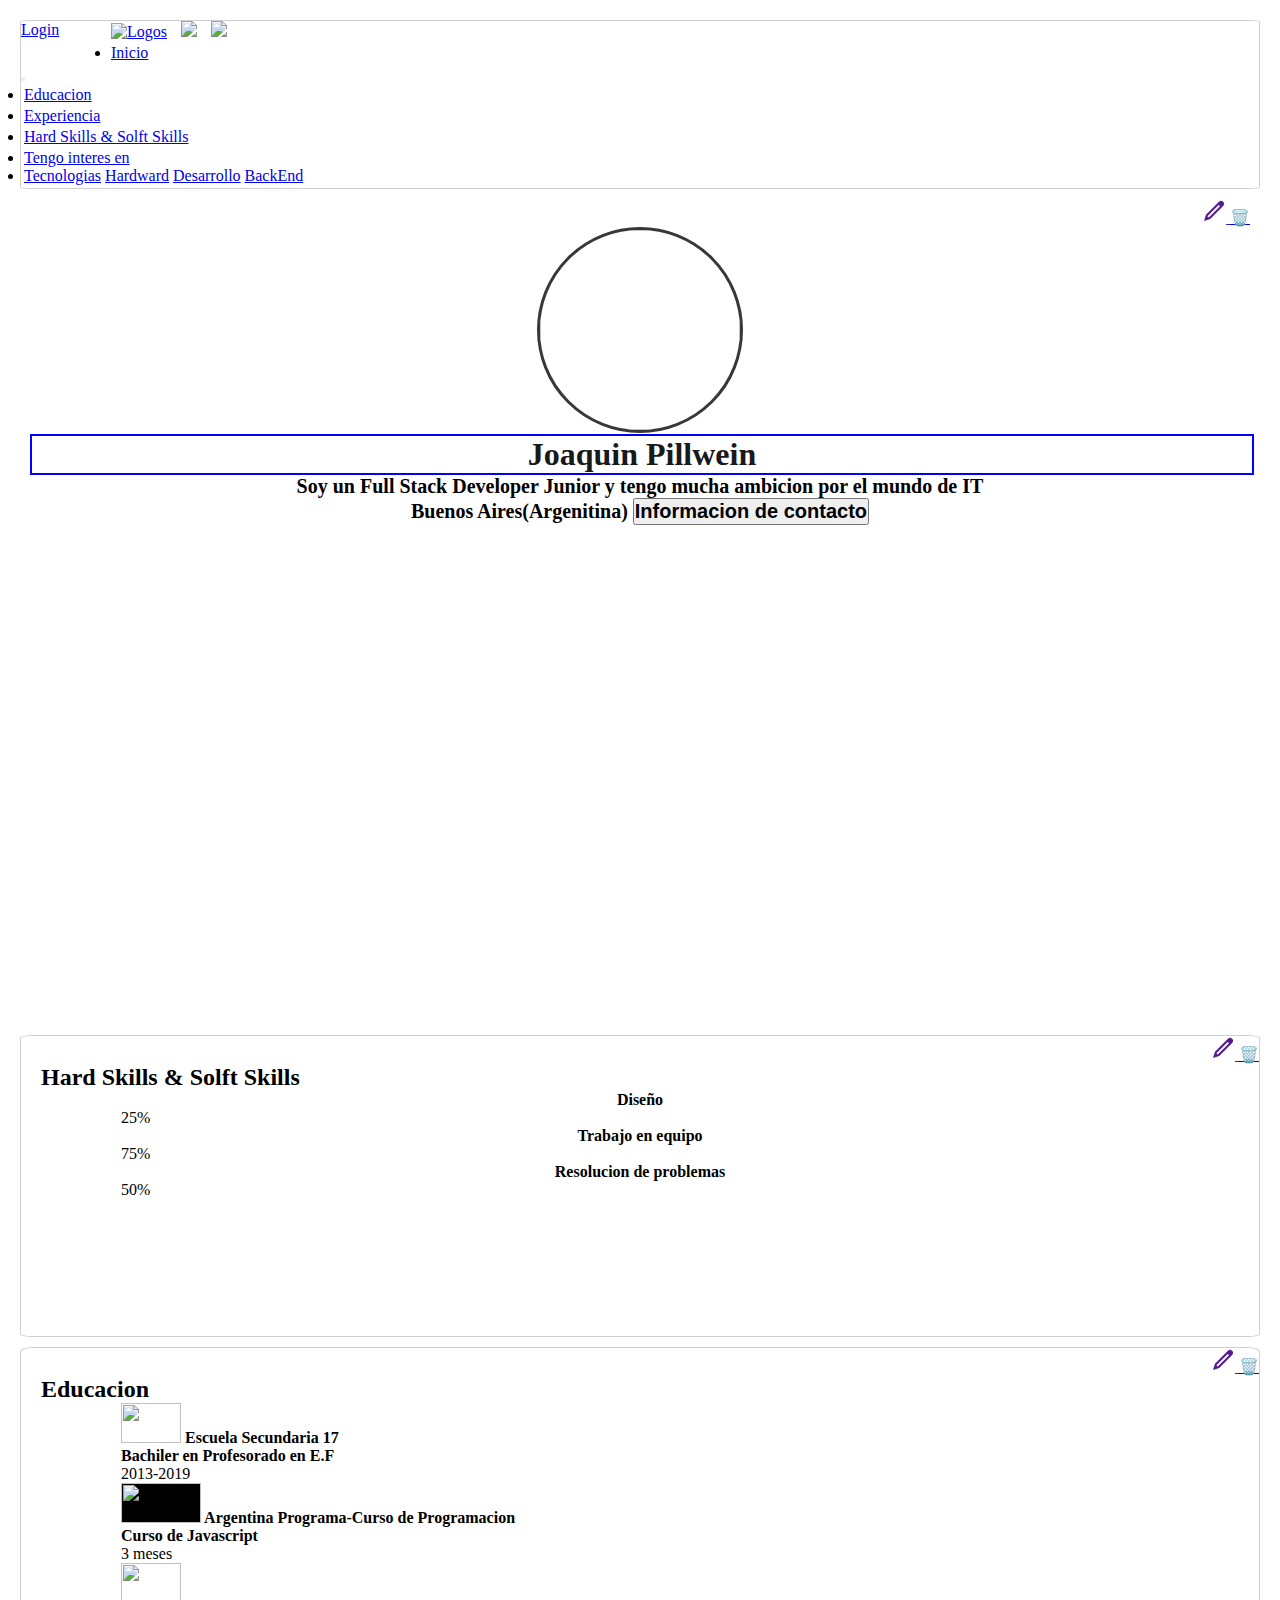
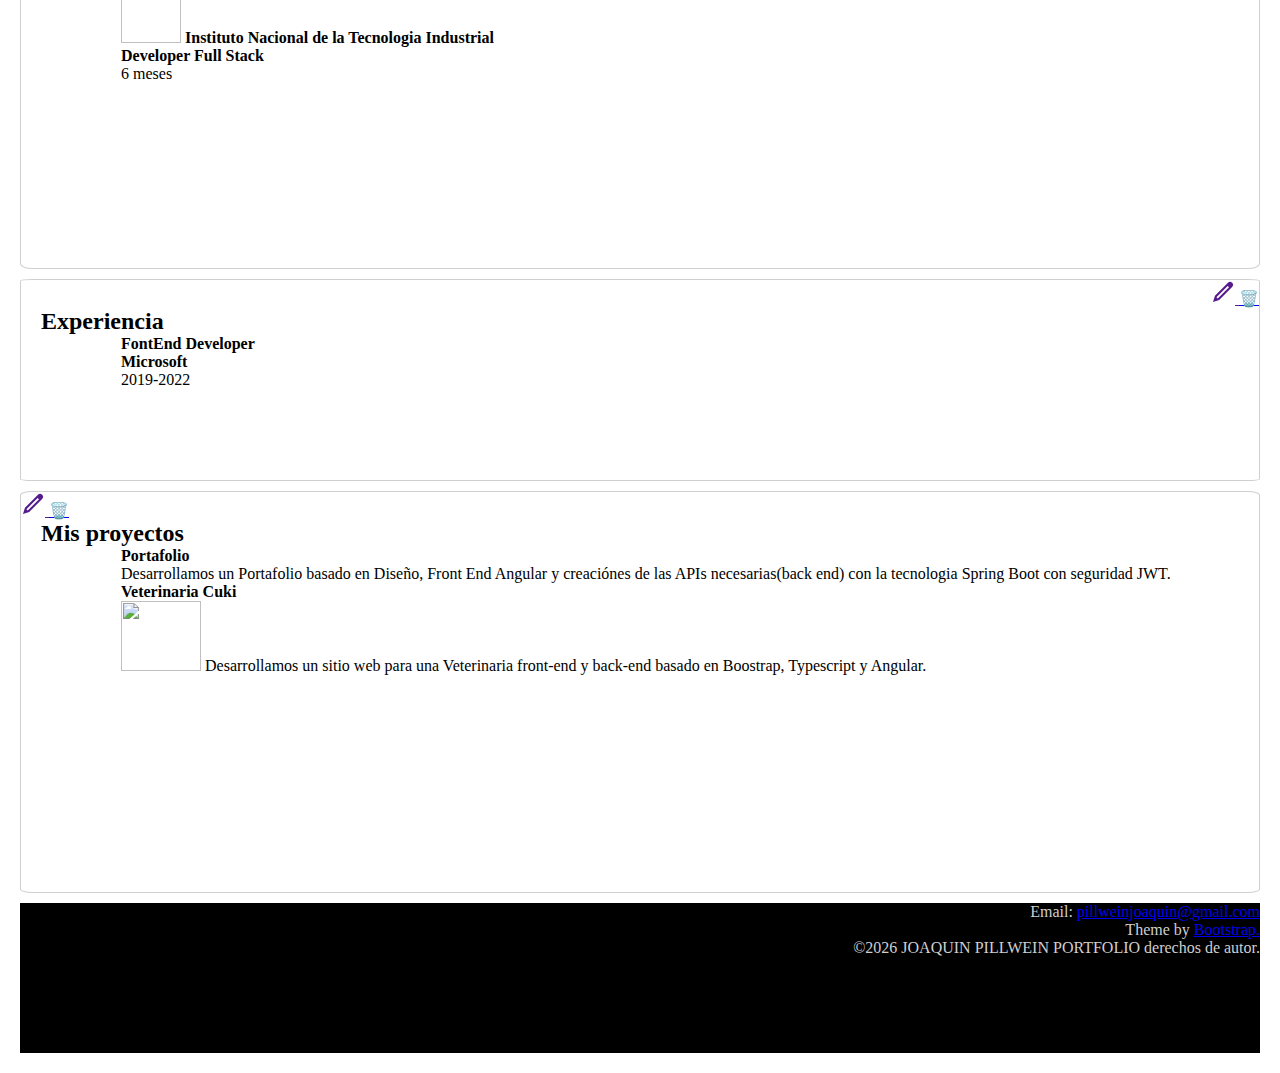
==== Portafolio-FronEnd-bootstrap/index.html @ 8b79e348 "Mejoras del portafolio" ====
<!DOCTYPE html>
<html lang="en">
<head>
     <meta charset="UTF-8">
         <meta http-equiv="X-UA-Compatible" content="IE=edge">
          <meta name="viewport" content="width=device-width, initial-scale=1.0">
          
           <link rel="stylesheet" href="bootstrap.min.css">
         <title>Portafolio Joaquin Pillwein</title>
      <link rel="stylesheet" href="Estilos.CSS">
    </head>
<body > 

    <!-- MENU -->

      <nav class="navbar navbar-expand-lg navbar-light bg-light bg-opacity-50 ">
          <!-- BOTON LOGIN -->
    <div class="container-fluid" class="Logo" >
      <div class="login">
        <a class="login btn btn-secondary"   href="Login.html" > Login</a>  
          </div>  
  
      <!--LogoS-->
      <a href="https://www.instagram.com/pillweiin/" target="_blank"><img src="images/logo instagram.jpg" alt="Logos"  class="Logo" ></a>
      <a href="https://twitter.com/pillwein09" target="_blank"> <img src="images/twitter logo.png"  class="Logo" ></a>
      <a href="https://github.com/PillweinJoaquin" target="_blank"> <img src="images/logo de github.png" class="Logo" ></a>
      
      <div class=" nav-item navbar-nav me-auto mb-2 mb-lg-0 ">
        <li class="nav-item btn btn-outline-primary">
        <a class="nav-link active" aria-current="page"   href="index.html">Inicio</a>
      </li>  
      </div>
        <button class="navbar-toggler" type="button" data-bs-toggle="collapse" data-bs-target="#navbarSupportedContent" aria-controls="navbarSupportedContent" aria-expanded="false" aria-label="Toggle navigation">
          <span class="navbar-toggler-icon"></span>
        </button>
      <div class="collapse navbar-collapse  navbar-nav me-auto mb-2 mb-lg-0"    id="navbarSupportedContent">
          <li class="nav-item btn btn-outline-primary">
            <a class="nav-link active" aria-current="page"   href="#educacion">Educacion</a>
          </li>
      <li class="nav-item btn btn-outline-primary">
          <a class="nav-link active  " aria-current="page" href="#experiencia">Experiencia</a>
             </li>  
                  <li class="nav-item btn btn-outline-primary" class="button">
                <a class="nav-link " href="#progress">Hard Skills & Solft Skills</a>
               </li>
              <li class="nav-item dropdown btn btn-outline-primary" >
            <a class="nav-link dropdown-toggle " href="#" id="navbarDropdown" role="button" data-bs-toggle="dropdown" aria-expanded="false">Tengo interes en</a>
      <ul class="dropdown-menu" aria-labelledby="navbarDropdown">
        <li >
            <a class="dropdown-item" href="#">Tecnologias</a>
            <a class="dropdown-item" href="#" >Hardward</a>
            <a class="dropdown-item" href="#" >Desarrollo</a>
            <a class="dropdown-item" href="#" onclick="mostrar()" > BackEnd</a>
                </li>
            </ul>
          </li>
      </div>
    </div>
    <div >
  </nav>

        <!--INTERES(JS) -->
<!-- <nav id="interes" >
  <div >
    <ul>
      
       <li class="listas"> <a href=""><strong>Tecnologias</strong> </a>
        
      </li>
      <li  class="listas"> <a href=""><strong> Hardward</strong></a>

      </li>
      <li class="listas"> <a href=""> <strong>Desarrollo</strong> </a>
  
      </li>
      <li  class="listas">  <a href=""> <strong> backEnd</strong></a>
      
      </li>
    
    </ul>
    </div>
  </nav> -->

 
     <!--FOTO DE PERFIL-->

  <nav id="fotodeperfil"  onclick="cerrar()">
    <div class="edit">
      <a data-control-name="self_edit_contact_info" href=""  class="ember-view pv-contact-info-section__edit-action pv-profile-section__edit-action artdeco-button artdeco-button--tertiary artdeco-button--circle artdeco-button--muted">
        <li-icon type="pencil-icon" role="img" aria-label="Editar información de contacto"><svg    fill="currentColor" width="24" height="24" >
        <path d="M21.13 2.86a3 3 0 00-4.17 0l-13 13L2 22l6.19-2L21.13 7a3 3 0 000-4.16zM6.77 18.57l-1.35-1.34L16.64 6 18 7.35z"></path>
        </svg></li-icon>
        </a>
        <a href="#">🗑️</a>
    </div>
      <img class="position " src="images/WhatsApp Image 2022-05-22 at 9.20.49 PM.jpeg"  alt=""  class="img-fluid" height="200px" width="200px"> 
          <h1 class="tituloN">Joaquin Pillwein</h1>
        <H6> Soy un Full Stack Developer Junior y tengo mucha ambicion por el mundo de IT</H6>
        <h6>Buenos Aires(Argenitina) <button class ="btn btn-outline-primary"  onclick="mostrarInformacion()" > <h6>Informacion de contacto </h6></button></h6>
        

           <!--BOTON DE INFORMACION (JS)--> 

       <div id="desaparecer">
            <div data-test-modal="" role="dialog" tabindex="-1" class="caja" class="artdeco-modal artdeco-modal--layer-default " size="medium" aria-labelledby="pv-contact-info">
             
              <div class="negacion" onclick="cerrarInformacion()">
                <button data-test-modal-close-btn="" aria-label="Descartar" id="ember80" class="artdeco-modal__dismiss artdeco-button artdeco-button--circle artdeco-button--muted artdeco-button--2 artdeco-button--tertiary ember-view">  <li-icon aria-hidden="true" type="cancel-icon" class="artdeco-button__icon"><svg xmlns="http://www.w3.org/2000/svg" viewBox="0 0 24 24" data-supported-dps="24x24" fill="currentColor" class="mercado-match" width="24" height="24" focusable="false">
          <path d="M13.42 12L20 18.58 18.58 20 12 13.42 5.42 20 4 18.58 10.58 12 4 5.42 5.42 4 12 10.58 18.58 4 20 5.42z"></path>
          </svg></li-icon>
          <span class="artdeco-button__text">
          </span></button>
          </div>
          <div id="ember81" class="artdeco-modal__header ember-view">
          <h1 id="titulo">
            Joaquin Pillwein
          </h1>
          </div>
      

          <section class="pv-contact-info__contact-type ci-vanity-url">
              <div id="ember86" class="ember-view">
          
          <h3 class="pv-contact-info__header t-16 t-black t-bold">
              <svg xmlns="http://www.w3.org/2000/svg" viewBox="0 0 24 24" data-supported-dps="24x24" fill="currentColor" class="mercado-match" width="24" height="24" focusable="false">
                  <path d="M20.5 2h-17A1.5 1.5 0 002 3.5v17A1.5 1.5 0 003.5 22h17a1.5 1.5 0 001.5-1.5v-17A1.5 1.5 0 0020.5 2zM8 19H5v-9h3zM6.5 8.25A1.75 1.75 0 118.3 6.5a1.78 1.78 0 01-1.8 1.75zM19 19h-3v-4.74c0-1.42-.6-1.93-1.38-1.93A1.74 1.74 0 0013 14.19a.66.66 0 000 .14V19h-3v-9h2.9v1.3a3.11 3.11 0 012.7-1.4c1.55 0 3.36.86 3.36 3.66z"></path>
                  </svg>
              Tu perfil
          </h3>
          </div>
          <div class="pv-contact-info__ci-container t-14">
            <a href="https://www.linkedin.com/in/joaquin-pillwein-509854219" target="_blank" class="pv-contact-info__contact-link link-without-visited-state t-14">
              linkedin.com/in/joaquin-pillwein-509854219
            </a>
          </div>
          </section>
          <!-- Sitio web Personal -->
          <section class="pv-contact-info__contact-type ci-websites">
            <h3 class="pv-contact-info__header t-16 t-black t-bold">
              <li-icon aria-hidden="true" type="link-icon" class="pv-contact-info__contact-icon"><svg xmlns="http://www.w3.org/2000/svg" viewBox="0 0 24 24" data-supported-dps="24x24" fill="currentColor" class="mercado-match" width="24" height="24" focusable="false">
                  <path d="M19.83 4.17a4 4 0 00-5.66 0l-2 2A4 4 0 0011 9a4 4 0 00.56 2l-.54.54a4 4 0 00-4.85.63l-2 2a4 4 0 005.66 5.66l2-2A4 4 0 0013 15a4 4 0 00-.56-2l.54-.54a4 4 0 004.85-.63l2-2a4 4 0 000-5.66zM11 15a2 2 0 01-.59 1.41l-2 2a2 2 0 11-3-2.6l.22-.22 2-2A2 2 0 019 13a2.24 2.24 0 01.51.07l-1.22 1.22a1 1 0 000 1.41 1 1 0 001.41 0l1.22-1.22A2.24 2.24 0 0111 15zm7.41-6.59l-2 2A2 2 0 0115 11a2.24 2.24 0 01-.51-.07l1.22-1.22A1 1 0 0016 9a1 1 0 00-.29-.7A1 1 0 0015 8a1 1 0 00-.7.29l-1.23 1.22A2.24 2.24 0 0113 9a2 2 0 01.59-1.41l2-2a2 2 0 013 2.6z"></path>
                  </svg></li-icon>
              Sitio web
            </h3>
                  <a href="https://www.instagram.com/pillweiin/" class="pv-contact-info__contact-link link-without-visited-state" target="_blank" rel="noopener noreferrer">
          instagram.com/pillweiin/
          </a>
          <span class="t-14 t-black--light t-normal">
          (Personal)
          </span>
          </section>
          <!-- Numero perosonal -->
          <section class="pv-contact-info__contact-type ci-phone">
            <h3 class="pv-contact-info__header t-16 t-black t-bold">  <li-icon aria-hidden="true" type="phone-handset-icon" class="pv-contact-info__contact-icon"><svg xmlns="http://www.w3.org/2000/svg" viewBox="0 0 24 24" data-supported-dps="24x24" fill="currentColor" class="mercado-match" width="24" height="24" focusable="false">
              <path d="M21.7 19.18l-1.92 1.92a3.07 3.07 0 01-3.33.67 25.52 25.52 0 01-8.59-5.63 25.52 25.52 0 01-5.63-8.59 3.07 3.07 0 01.67-3.33L4.82 2.3a1 1 0 011.41 0l3.15 3.11A1.1 1.1 0 019.41 7L7.59 8.73a20.51 20.51 0 007.68 7.68l1.78-1.79a1.1 1.1 0 011.54 0l3.11 3.11a1 1 0 010 1.41z"></path>
              </svg></li-icon>Número de teléfono </h3>
                    <span class="t-14 t-black t-normal">
                      3489622598
                    </span>
                    <span class="t-14 t-black--light t-normal">
                      (Móvil)
                    </span>
          </section>
          <!-- GMAIL-->
          <section class="pv-contact-info__contact-type ci-email">
            <h3 class="pv-contact-info__header t-16 t-black t-bold">
              <li-icon aria-hidden="true" type="envelope" class="pv-contact-info__contact-icon"><svg xmlns="http://www.w3.org/2000/svg" viewBox="0 0 24 24" data-supported-dps="24x24" fill="currentColor" class="mercado-match" width="24" height="24" focusable="false">
                  <path d="M2 4v13a3 3 0 003 3h14a3 3 0 003-3V4zm18 2v1.47l-8 5.33-8-5.33V6zm-1 12H5a1 1 0 01-1-1V8.67L12 14l8-5.33V17a1 1 0 01-1 1z"></path>
                  </svg></li-icon>Email</h3>
            <div class="pv-contact-info__ci-container t-14">
              <a href="mailto:pillweinjoaquin@gmail.com" class="pv-contact-info__contact-link link-without-visited-state t-14" target="_blank" rel="noopener noreferrer">
                pillweinjoaquin@gmail.com
              </a>
            </div>
          </section>
          <!-- Whatsapp-->
          <section class="pv-contact-info__contact-type ci-ims">
            <h3 class="pv-contact-info__header t-16 t-black t-bold">  <li-icon aria-hidden="true" type="speech-bubble-icon" class="pv-contact-info__contact-icon"><svg xmlns="http://www.w3.org/2000/svg" viewBox="0 0 24 24" data-supported-dps="24x24" fill="currentColor" class="mercado-match" width="24" height="24" focusable="false">
              <path d="M7 9h10v1H7zm0 4h7v-1H7zm16-2a6.78 6.78 0 01-2.84 5.61L12 22v-4H8A7 7 0 018 4h8a7 7 0 017 7zm-2 0a5 5 0 00-5-5H8a5 5 0 000 10h6v2.28L19 15a4.79 4.79 0 002-4z"></path>
              </svg></li-icon>Mensajería instantánea</h3>
                  <span class="pv-contact-info__contact-item t-14 t-black t-normal">
                    Whatsapp
                  </span>
                  <span class="t-14 t-black--light t-normal">
                    (Skype)
                  </span>
          </section>
          <!-- Fecha de nacimiento -->
          <section class="pv-contact-info__contact-type ci-birthday">
            <h3 class="pv-contact-info__header t-16 t-black t-bold">  <li-icon aria-hidden="true" type="cake-icon" class="pv-contact-info__contact-icon"><svg xmlns="http://www.w3.org/2000/svg" viewBox="0 0 24 24" data-supported-dps="24x24" fill="currentColor" width="24" height="24" focusable="false">
              <path d="M21 18V9a1 1 0 00-1-1h-2V4h-2v4h-3V4h-2v4H8V4H6v4H4a1 1 0 00-1 1v9H2v2h20v-2h-1zm-2-8v3H5v-3h14zM5 14h14v4H5v-4z"></path>
              </svg></li-icon>Cumpleaños</h3>
            <div class="pv-contact-info__ci-container t-14">
              <span class="pv-contact-info__contact-item t-14 t-black t-normal">
                6 de marzo
              </span>
            </div>
          </section>
               </div>
      </div>
</nav>


<!-- <section>
    <h2 class="tecnolo">Tecnologias </h2> 
  <br>
  <br>
  <div class="tecnologias">
    <img src="images/logo de html.png" class="tecno" alt="logoHTM">
  </div>
  <div class="tecnologias">
    <img src="images/logo de css.png" class="tecno" alt="logoCSS">
  </div>
  <div class="tecnologias">
    <img src="images/javascript-logo.webp" class="tecno " alt="logoJS">
  </div>
  <div class="tecnologias">
    <img src="images/Bootstrap_logo.svg.png" class="tecno" alt="logobotstrap">
  </div>
  <div class="tecnologias">
    <img src="images/logo angular" class="tecno" alt="logoangular">
  </div>
  <div class="tecnologias">
    <img src="images/base de datos.png" class="tecno" alt="logobd">
  </div>
  <div class="tecnologias">
    <img src="images/java logo.png" class="tecno" alt="logojava">
  </div>
</section> -->


<!-- Hard Skills & Solft  Skills  -->
   <section  id="progreso" class="bg-white bg-opacity-50">
    <div>
      <div class="edit">
        <a data-control-name="self_edit_contact_info" href=""  class="ember-view pv-contact-info-section__edit-action pv-profile-section__edit-action artdeco-button artdeco-button--tertiary artdeco-button--circle artdeco-button--muted">
          <li-icon type="pencil-icon" role="img" aria-label="Editar información de contacto"><svg    fill="currentColor" width="24" height="24" >
          <path d="M21.13 2.86a3 3 0 00-4.17 0l-13 13L2 22l6.19-2L21.13 7a3 3 0 000-4.16zM6.77 18.57l-1.35-1.34L16.64 6 18 7.35z"></path>
          </svg></li-icon>
          </a>
          <a href="#">🗑️</a>
      </div>
    <h2 > Hard Skills & Solft  Skills </h2>
    <h4 class="progreso1">Diseño</h4>
        <div class="progress">
          <div class="progress-bar" role="progressbar" style="width: 25%;" aria-valuenow="25" aria-valuemin="0" aria-valuemax="100">25% </div></div>
      <h4 class="progreso1">Trabajo en equipo</h4>
   <div class="progress">
     <div class="progress-bar" role="progressbar" style="width: 75%;" aria-valuenow="75" aria-valuemin="0" aria-valuemax="100">75%
       </div>
         </div>
         <h4 class="progreso1">Resolucion de problemas</h4>
           <div class="progress">
           <div class="progress-bar" role="progressbar" style="width: 50%;" aria-valuenow="50" aria-valuemin="0" aria-valuemax="100">50%
       </div>
    </div>
    </div>
    </section>
  
<!-- Educacaion -->
    <section id="educacion" class=" bg-white bg-opacity-50">
       <div>
        <div class="edit">
          <a data-control-name="self_edit_contact_info" href=""  class="ember-view pv-contact-info-section__edit-action pv-profile-section__edit-action artdeco-button artdeco-button--tertiary artdeco-button--circle artdeco-button--muted">
            <li-icon type="pencil-icon" role="img" aria-label="Editar información de contacto"><svg    fill="currentColor" width="24" height="24" >
            <path d="M21.13 2.86a3 3 0 00-4.17 0l-13 13L2 22l6.19-2L21.13 7a3 3 0 000-4.16zM6.77 18.57l-1.35-1.34L16.64 6 18 7.35z"></path>
            </svg></li-icon>
            </a>
            <a href="#">🗑️</a>
        </div>
        <div>
        <h2>Educacion</h2>
        <div class="educacion1">
            <h4>  <img src="images/secundaria17.png"  class="logoeducacion" alt=""> Escuela Secundaria 17</h4>
             <strong><p>Bachiler en Profesorado en E.F</p></strong>
           <p>2013-2019</p>
        </div>

        <div  class="educacion1">
         <h4> <img src="images//argentina programa logo.png" class="Logo2" alt=""> Argentina Programa-Curso de Programacion</h4>
           <strong><p>Curso de Javascript </p></strong>
           <p>3 meses</p>
       </div>
       <div   class="educacion1">
             <h4> <img src="images/inti.jpg" class="logo3" alt=""> Instituto Nacional de la Tecnologia Industrial</h4>
                <strong><p>Developer Full Stack</p></strong> 
                   <p>6 meses</p>
          </div>
        </div>
        </section>

        <!-- Experiencia -->
        <section  id="experiencia" class="bg-white bg-opacity-50">
          <div>
            <div class="edit">
              <a data-control-name="self_edit_contact_info" href=""  class="ember-view pv-contact-info-section__edit-action pv-profile-section__edit-action artdeco-button artdeco-button--tertiary artdeco-button--circle artdeco-button--muted">
                <li-icon type="pencil-icon" role="img" aria-label="Editar información de contacto"><svg    fill="currentColor" width="24" height="24" >
                <path d="M21.13 2.86a3 3 0 00-4.17 0l-13 13L2 22l6.19-2L21.13 7a3 3 0 000-4.16zM6.77 18.57l-1.35-1.34L16.64 6 18 7.35z"></path>
                </svg></li-icon>
                </a>
                <a href="#">🗑️</a>
            </div>
        <h2>Experiencia</h2>
            <h4 class="experiencia1">FontEnd Developer</h4>
            <p  class="experiencia1"><strong>Microsoft</strong></p>
            <p  class="experiencia1">2019-2022</p>
      </div>
    </section>
 
  <!-- Mis Proyectos -->
    <section  id="proyectos" class="bg-white bg-opacity-50">
      <div class="text-end">
          <a data-control-name="self_edit_contact_info" href=""  class="ember-view pv-contact-info-section__edit-action pv-profile-section__edit-action artdeco-button artdeco-button--tertiary artdeco-button--circle artdeco-button--muted">
            <li-icon type="pencil-icon" role="img" aria-label="Editar información de contacto"><svg    fill="currentColor" width="24" height="24" >
            <path d="M21.13 2.86a3 3 0 00-4.17 0l-13 13L2 22l6.19-2L21.13 7a3 3 0 000-4.16zM6.77 18.57l-1.35-1.34L16.64 6 18 7.35z"></path>
            </svg></li-icon>
            </a>
            <a href="#">🗑️</a>
          </div>
        <h2>Mis proyectos</h2>
        <div class="proyectos1">
           <h4>Portafolio</h4>
              <p>Desarrollamos un Portafolio basado en  Diseño, Front End Angular  y creaciónes de las APIs necesarias(back end) con la tecnologia Spring Boot con seguridad JWT.</p>
             <h4>Veterinaria Cuki</h4>
               <p> <img src="images/veterinaria.jpg" class="logo4" alt=""> Desarrollamos un sitio web para una Veterinaria front-end y back-end basado en Boostrap, Typescript y  Angular.</p>
          </div>
  </section>

<!-- Fondo (licence, marce, etc.)-->
<footer class="fondo ae-container-fluid  bg-black bg-opacity-50">
  <div class="ae-grid__item item-lg-4 au-xs-ta-center au-lg-ta-left">
      <div class="ae-grid__item item-lg-4 au-xs-ta-center au-lg-ta-right">
        <p class="rk-footer__text rk-footer__contact "> <span class="ae-u-bold">Email: </span><span class="ae-u-bolder"> <a href="#0" class="rk-dark-color ">pillweinjoaquin@gmail.com </a></span></p>
        <p class="rk-footer__text rk-footer__by">Theme by <a href="https://getbootstrap.com/" class="ae-u-bolder">Bootstrap.</a></p>
        <p class="rk-footer__text rk-footer__copy ">©<span class="ae-u-bold" id="anio"> </span><span class="ae-u-bolder" > JOAQUIN PILLWEIN PORTFOLIO </span>derechos de autor.</p>
      </div>
    </div>
</footer> 
<script src="objetos.js"></script>
 <script src="bootstrap.min.js"></script>
     </body>
</html>
---- Portafolio-FronEnd-bootstrap/Estilos.CSS ----
*{
    margin: 0%;
    padding: 0%;
}
body{
    margin: 0;
    min-height: 100vh;
    background-image:  url("images/landscape-of-green-moutain-under-cloudy-sky-in-the-rainy-day-free-photo.jpg") ;
    background-repeat: no-repeat;
    background-size: cover;
    background-position: center;
    background-attachment:  fixed;
   margin: 20px;
}
h6{
    font-size: 20px;
}
footer{
    background: black;
}
footer div p{
    font-size: 16px;
    color:rgb(207, 207, 207);
    text-align: end;
}
div h2 img{
    width: 50px;
    height: 30px;
}
h2 {
    margin: 0px 20px;
}
.navbar {
    border-radius: 1%;
    border: rgb(207, 207, 207) solid 1px;
}
.tituloN{
    text-align: center;
    color: rgb(24, 25, 26);
    width:  100%;
    border: 2px solid blue;
}
.edit {
text-align: end;
}
.tecnolo {
    font-size: 40px;
    font-family:'Franklin Gothic Medium', 'Arial Narrow', Arial, sans-serif;
    color: black;
}
.tecnologias {
    float: left;
    background-image: none;
background-color: transparent;
}
.tecno {
    margin: 0 70px;
    height: 100px;
    width: 120px;
}
.tecno:hover {
padding: 5px;
}
.position{
    border-radius: 100%;
    text-align: center;
    position: absolute;
    position:relative;
    border:solid rgb(56, 56, 56) 3px;
}
.position:hover {
    transition: all 0.5s;
height: 250px;
width: 250px;
  }
.Logo{
    height :30px;
    width: "";
background-color: transparent;
margin-right: 10px;
}
.Logo:hover {
    transition: all 0.5;
height: 40px;
    margin: 3px;
}
.nav-item {
    margin: 3px;
}
.Logo2{
    height: 40px;
    width: 80px;
    background: black;
}
.logo3{
    height: 80px;
    width: 60px;
}
.logo4{
    height: 70px;
    width: 80px;
}
.logo5{
    height: 30px;
    width: 30px;
    background: rgb(221, 221, 221);
}
.fondo {
    height: 150px;
}

.login {
  margin-right: 20px;
  float: left;
    height: 40px;
    width: 70px;
}

.mb-3 {
  background: darkblue;
  height: 100pc;
  width: 300pc;
  margin: 300px;
}
.listas {
    width:160px;
    margin-right: 20px;
    list-style: none;
    transition: 0.5s;
}
.listas:hover {
    background: gray;
}

.mb-3.botonLoginGeneral{
    text-align: center;
    width: 100pc;
    height: 20pc;
 }
 .pv-contact-info__contact-type {
    margin: 20px;
}
.caja {
  text-align: center;
  position: absolute;
  min-width: auto;
  min-height: auto;
  top: 20%;
  left: 35%;
  width: 500px;
  background: rgb(231, 231, 231);
border-radius: 2%;
border: rgb(207, 207, 207) solid 1px;
}
.caja2{
    text-align:end;
}
.negacion {
    text-align: end;
    margin: 10px;
}
.cajaDos {
text-align: end;
}
#fotodeperfil {
    text-align: center;
    margin: 10px;
    padding-bottom: 500px;
}
.logoeducacion {
    height: 40px;
    width: 60px;
}
#progreso{
    border: rgb(207, 207, 207) solid 1px;
    border-radius: 1%;
    margin: 10px 0px;
    background: white;
    height: 300px;
}
#progreso .progreso1 {
  text-align: center;
}
#progreso .progress {
    margin: 0px 100px;
    min-width: 200px;
}

#educacion{
    border: rgb(207, 207, 207) solid 1px;
    border-radius: 1%;
    background: white;
    height: 520px;
    margin: 10px 0px;
}
#educacion .educacion1 {
margin-left: 100px;
}
#experiencia{
    border: rgb(207, 207, 207) solid 1px;
    border-radius: 1%;
    
    margin: 10px 0px;
    background: white;
    height: 200px;
}
#experiencia .experiencia1 {
    margin-left:  100px;
}
#proyectos {
    border: rgb(207, 207, 207) solid 1px;
    border-radius: 1%;

    background:white;
    margin: 10px 0px;
    height: 400px;
}
#proyectos .proyectos1 {
    margin-left:  100px;
}

#titulo {
    border-bottom: darkblue solid 1px;    
 
    padding-bottom: 33px ;
}


#tocar{
    display:none;
    }
#desaparecer {
display: none;
}

/*  boton Tengo interes en */
#interes {  
 display: none;
list-style: none;
position: relativa; 
margin: 10px 700px;
width: 200px;
height: 207px;
background: rgb(231, 231, 231);
border: rgb(207, 207, 207) solid 1px;
}
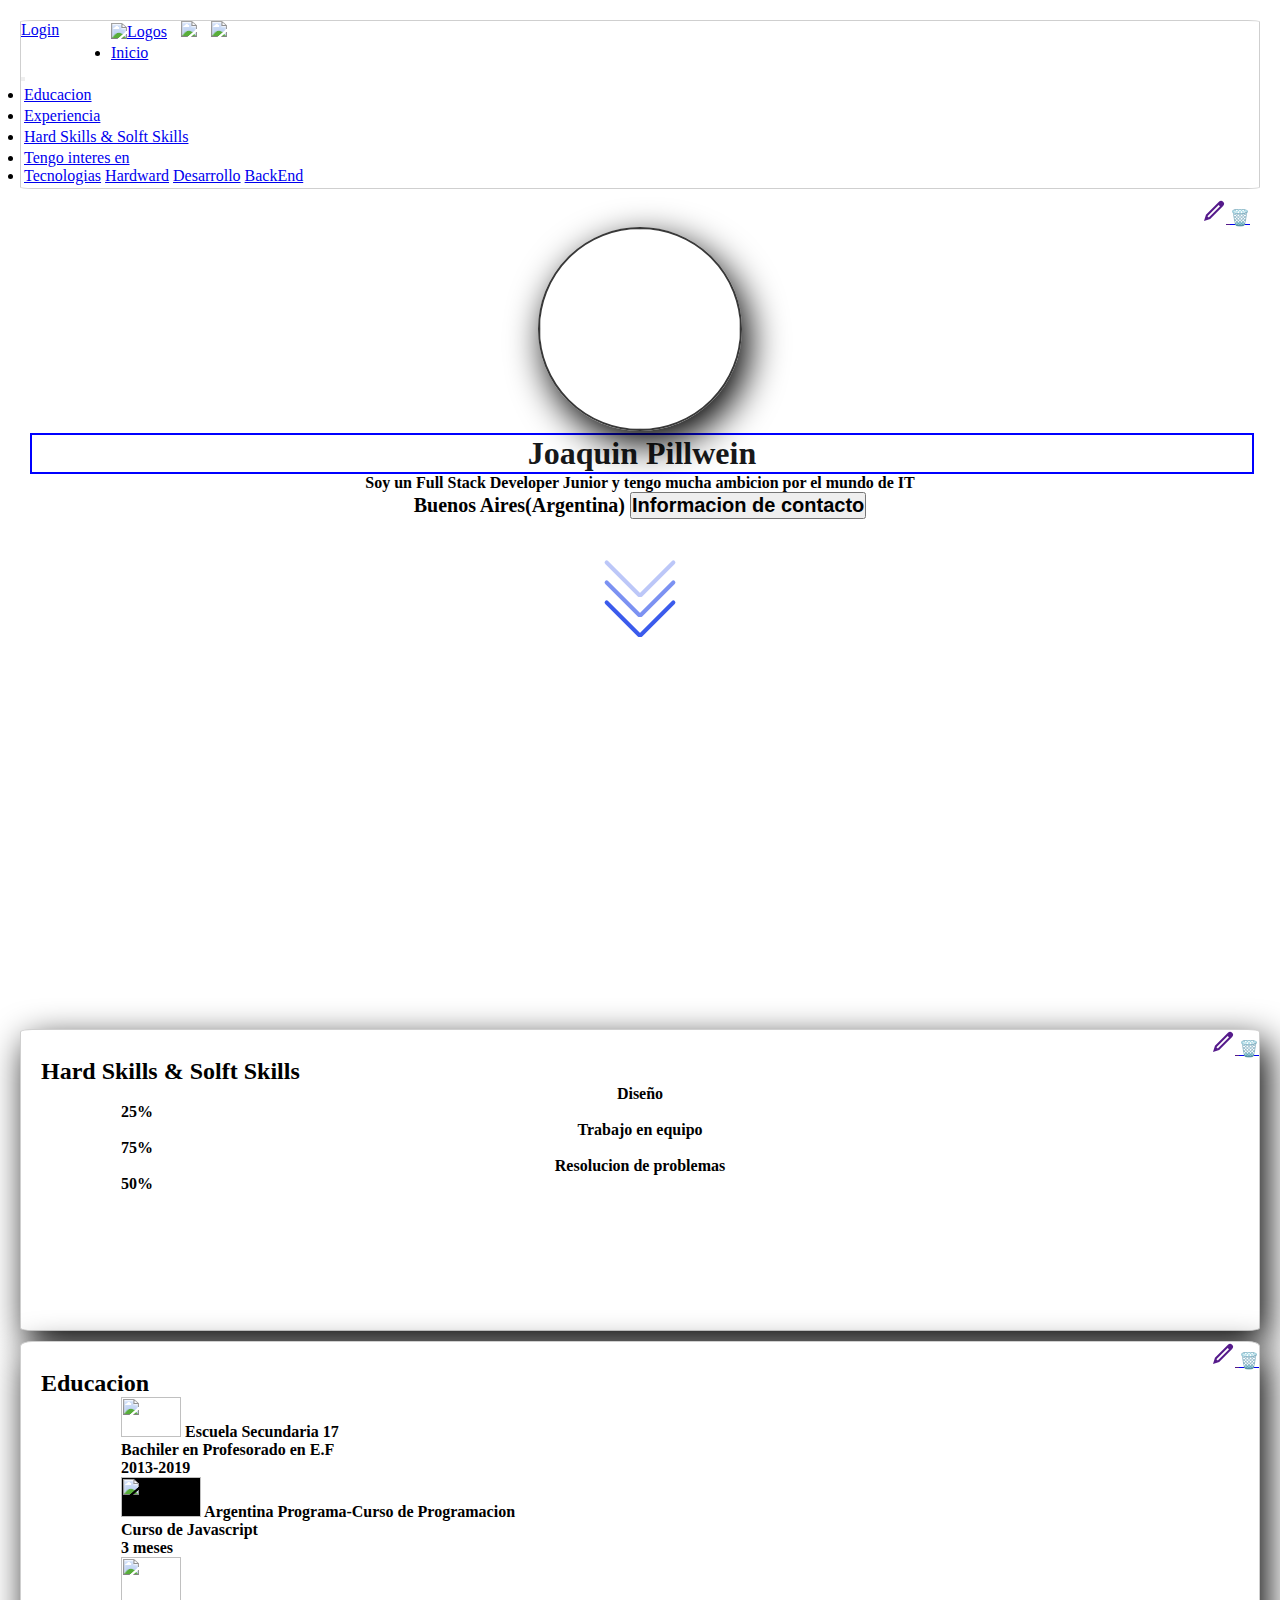
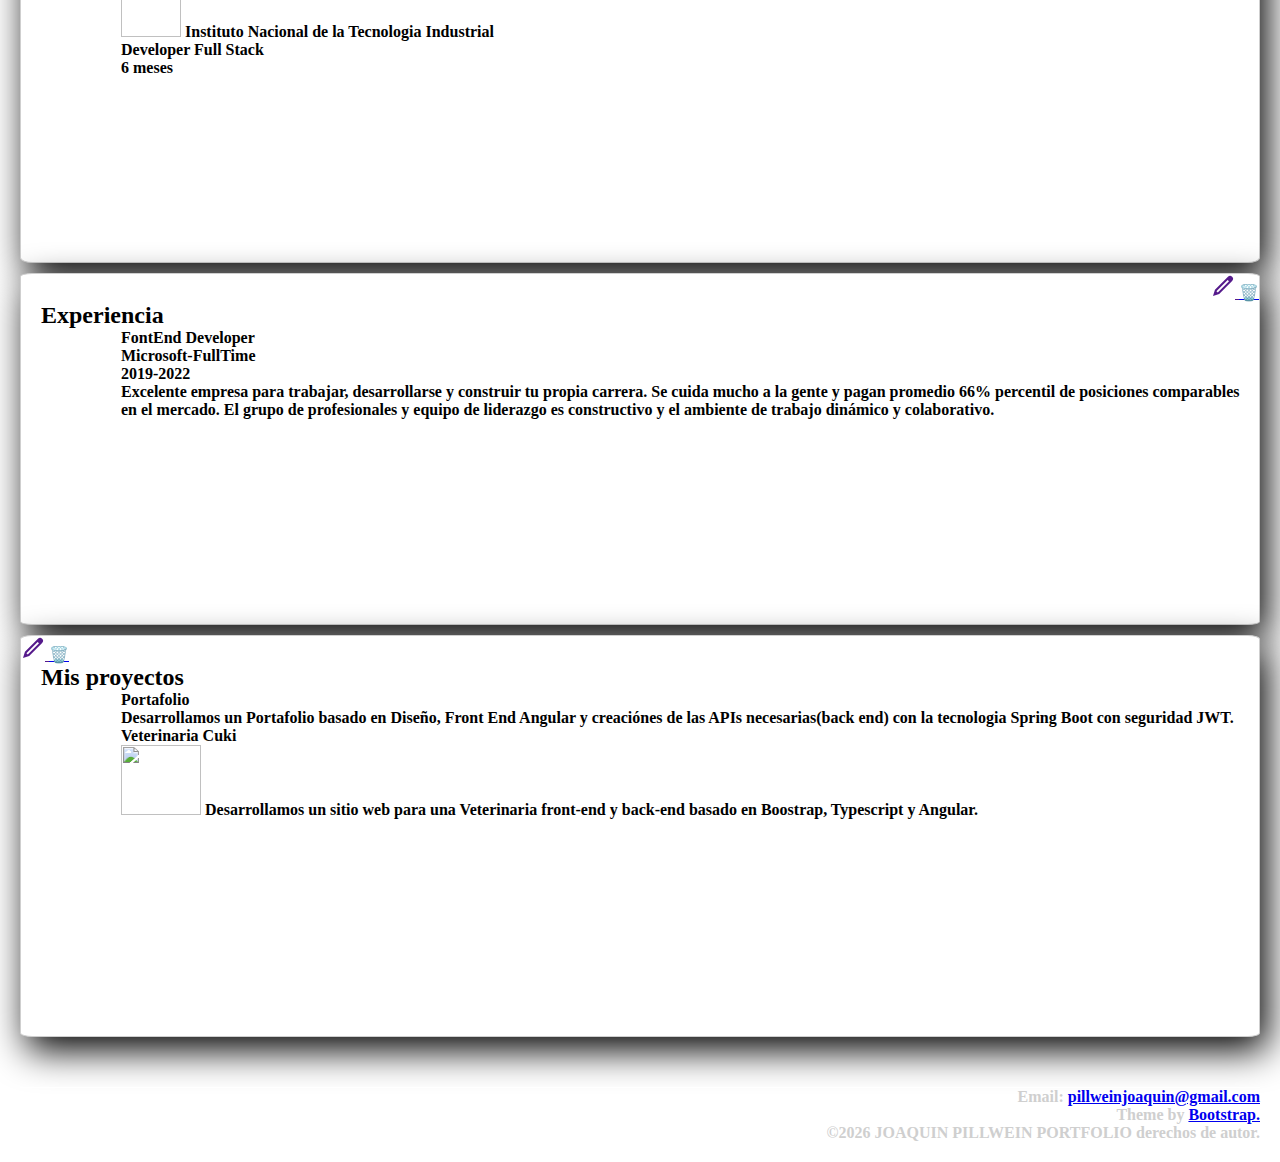
==== commit ed31bb2e: "Cambios/Mejoras" ====
--- a/Portafolio-FronEnd-bootstrap/index.html
+++ b/Portafolio-FronEnd-bootstrap/index.html
@@ -18,7 +18,7 @@
     <div class="container-fluid" class="Logo" >
       <div class="login">
         <a class="login btn btn-secondary"   href="Login.html" > Login</a>  
-          </div>  
+      </div>  
   
       <!--LogoS-->
       <a href="https://www.instagram.com/pillweiin/" target="_blank"><img src="images/logo instagram.jpg" alt="Logos"  class="Logo" ></a>
@@ -41,13 +41,13 @@
           <a class="nav-link active  " aria-current="page" href="#experiencia">Experiencia</a>
              </li>  
                   <li class="nav-item btn btn-outline-primary" class="button">
-                <a class="nav-link " href="#progress">Hard Skills & Solft Skills</a>
+                <a class="nav-link " href="#progreso">Hard Skills & Solft Skills</a>
                </li>
               <li class="nav-item dropdown btn btn-outline-primary" >
-            <a class="nav-link dropdown-toggle " href="#" id="navbarDropdown" role="button" data-bs-toggle="dropdown" aria-expanded="false">Tengo interes en</a>
+            <a class="nav-link dropdown-toggle" href="#" id="navbarDropdown" role="button" data-bs-toggle="dropdown" aria-expanded="false">Tengo interes en</a>
       <ul class="dropdown-menu" aria-labelledby="navbarDropdown">
         <li >
-            <a class="dropdown-item" href="#">Tecnologias</a>
+            <a class="dropdown-item" href="#"  onclick="mostrarContainer()">Tecnologias</a>
             <a class="dropdown-item" href="#" >Hardward</a>
             <a class="dropdown-item" href="#" >Desarrollo</a>
             <a class="dropdown-item" href="#" onclick="mostrar()" > BackEnd</a>
@@ -59,11 +59,45 @@
     <div >
   </nav>
 
+  <section  id="container">
+    <div>
+      <button type="button" class="btn-close" onclick="cerrarContainer()" aria-label="Close"></button>
+      <strong><h6 class="tecnolo">Tecnologias  </h6> 
+    <div class="tecnologias">
+      <img src="images/logo de html.png" class="tecno" alt="logoHTM">
+    </div>
+    <div class="tecnologias">
+      <img src="images/logo de css.png" class="tecno" alt="logoCSS">
+    </div>
+    <div class="tecnologias">
+      <img src="images/javascript-logo.webp" class="tecno " alt="logoJS">
+    </div>
+    <div class="tecnologias">
+      <img src="images/Bootstrap_logo.svg.png" class="tecno" alt="logobotstrap">
+    </div>
+    <div class="tecnologias">
+      <img src="images/logo angular" class="tecno" alt="logoangular">
+    </div>
+    <div class="tecnologias">
+      <img src="images/base de datos.png" class="tecno" alt="logobd">
+    </div>
+    <div class="tecnologias">
+      <img src="images/java logo.png" class="tecno" alt="logojava">
+    </div>
+    </div>
+  </section>
+
+  <div>
+    <a href="#progreso" class="arrow-container">
+      <div class="arrow"></div>
+      <div class="arrow"></div>
+      <div class="arrow"></div>  
+    </a>
+    </div>
         <!--INTERES(JS) -->
 <!-- <nav id="interes" >
   <div >
     <ul>
-      
        <li class="listas"> <a href=""><strong>Tecnologias</strong> </a>
         
       </li>
@@ -85,9 +119,9 @@
      <!--FOTO DE PERFIL-->
 
   <nav id="fotodeperfil"  onclick="cerrar()">
-    <div class="edit">
+    <div  class="edit"  onclick="cambiarParrafo()" >
       <a data-control-name="self_edit_contact_info" href=""  class="ember-view pv-contact-info-section__edit-action pv-profile-section__edit-action artdeco-button artdeco-button--tertiary artdeco-button--circle artdeco-button--muted">
-        <li-icon type="pencil-icon" role="img" aria-label="Editar información de contacto"><svg    fill="currentColor" width="24" height="24" >
+        <li-icon type="pencil-icon" role="img" aria-label="Editar información de contacto"  ><svg    fill="currentColor" width="24" height="24" >
         <path d="M21.13 2.86a3 3 0 00-4.17 0l-13 13L2 22l6.19-2L21.13 7a3 3 0 000-4.16zM6.77 18.57l-1.35-1.34L16.64 6 18 7.35z"></path>
         </svg></li-icon>
         </a>
@@ -95,12 +129,16 @@
     </div>
       <img class="position " src="images/WhatsApp Image 2022-05-22 at 9.20.49 PM.jpeg"  alt=""  class="img-fluid" height="200px" width="200px"> 
           <h1 class="tituloN">Joaquin Pillwein</h1>
-        <H6> Soy un Full Stack Developer Junior y tengo mucha ambicion por el mundo de IT</H6>
-        <h6>Buenos Aires(Argenitina) <button class ="btn btn-outline-primary"  onclick="mostrarInformacion()" > <h6>Informacion de contacto </h6></button></h6>
+          <div>
+        <p  id="ocultarTexto" > Soy un Full Stack Developer Junior y tengo mucha ambicion por el mundo de IT</p>
+        </div>
+        <div>
+          <input   id="edit-input" type="text">
+        </div>
+        <h6>Buenos Aires(Argentina) <button class ="btn btn-outline-primary"  onclick="mostrarInformacion()" > <h6>Informacion de contacto </h6></button></h6>
         
 
            <!--BOTON DE INFORMACION (JS)--> 
-
        <div id="desaparecer">
             <div data-test-modal="" role="dialog" tabindex="-1" class="caja" class="artdeco-modal artdeco-modal--layer-default " size="medium" aria-labelledby="pv-contact-info">
              
@@ -116,7 +154,6 @@
             Joaquin Pillwein
           </h1>
           </div>
-      
 
           <section class="pv-contact-info__contact-type ci-vanity-url">
               <div id="ember86" class="ember-view">
@@ -201,34 +238,6 @@
 </nav>
 
 
-<!-- <section>
-    <h2 class="tecnolo">Tecnologias </h2> 
-  <br>
-  <br>
-  <div class="tecnologias">
-    <img src="images/logo de html.png" class="tecno" alt="logoHTM">
-  </div>
-  <div class="tecnologias">
-    <img src="images/logo de css.png" class="tecno" alt="logoCSS">
-  </div>
-  <div class="tecnologias">
-    <img src="images/javascript-logo.webp" class="tecno " alt="logoJS">
-  </div>
-  <div class="tecnologias">
-    <img src="images/Bootstrap_logo.svg.png" class="tecno" alt="logobotstrap">
-  </div>
-  <div class="tecnologias">
-    <img src="images/logo angular" class="tecno" alt="logoangular">
-  </div>
-  <div class="tecnologias">
-    <img src="images/base de datos.png" class="tecno" alt="logobd">
-  </div>
-  <div class="tecnologias">
-    <img src="images/java logo.png" class="tecno" alt="logojava">
-  </div>
-</section> -->
-
-
 <!-- Hard Skills & Solft  Skills  -->
    <section  id="progreso" class="bg-white bg-opacity-50">
     <div>
@@ -302,8 +311,12 @@
             </div>
         <h2>Experiencia</h2>
             <h4 class="experiencia1">FontEnd Developer</h4>
-            <p  class="experiencia1"><strong>Microsoft</strong></p>
+            <p  class="experiencia1"><strong>Microsoft-FullTime</strong></p>
             <p  class="experiencia1">2019-2022</p>
+            <p class="experiencia1">
+               Excelente empresa para trabajar, desarrollarse y construir tu propia carrera. Se cuida mucho a la gente y pagan promedio 66% percentil de posiciones comparables en el mercado.
+               El grupo de profesionales y equipo de liderazgo es constructivo y el ambiente de trabajo dinámico y colaborativo.
+              </p>
       </div>
     </section>
  
@@ -327,14 +340,14 @@
   </section>
 
 <!-- Fondo (licence, marce, etc.)-->
-<footer class="fondo ae-container-fluid  bg-black bg-opacity-50">
-  <div class="ae-grid__item item-lg-4 au-xs-ta-center au-lg-ta-left">
-      <div class="ae-grid__item item-lg-4 au-xs-ta-center au-lg-ta-right">
-        <p class="rk-footer__text rk-footer__contact "> <span class="ae-u-bold">Email: </span><span class="ae-u-bolder"> <a href="#0" class="rk-dark-color ">pillweinjoaquin@gmail.com </a></span></p>
-        <p class="rk-footer__text rk-footer__by">Theme by <a href="https://getbootstrap.com/" class="ae-u-bolder">Bootstrap.</a></p>
-        <p class="rk-footer__text rk-footer__copy ">©<span class="ae-u-bold" id="anio"> </span><span class="ae-u-bolder" > JOAQUIN PILLWEIN PORTFOLIO </span>derechos de autor.</p>
-      </div>
-    </div>
+<footer class="fondo">
+  
+      <div>
+        <p> <span >Email: </span><span> <a href="#0">pillweinjoaquin@gmail.com </a></span></p>
+        <p>Theme by <a href="https://getbootstrap.com/" >Bootstrap.</a></p>
+        <p>©<span  id="anio"> </span><span> JOAQUIN PILLWEIN PORTFOLIO </span>derechos de autor.</p>
+      </div>
+  
 </footer> 
 <script src="objetos.js"></script>
  <script src="bootstrap.min.js"></script>
--- a/Portafolio-FronEnd-bootstrap/Estilos.CSS
+++ b/Portafolio-FronEnd-bootstrap/Estilos.CSS
@@ -15,9 +15,7 @@
 h6{
     font-size: 20px;
 }
-footer{
-    background: black;
-}
+
 footer div p{
     font-size: 16px;
     color:rgb(207, 207, 207);
@@ -44,8 +42,8 @@
 text-align: end;
 }
 .tecnolo {
-    font-size: 40px;
-    font-family:'Franklin Gothic Medium', 'Arial Narrow', Arial, sans-serif;
+    margin-bottom: 20px;
+    text-align: start;
     color: black;
 }
 .tecnologias {
@@ -54,9 +52,9 @@
 background-color: transparent;
 }
 .tecno {
-    margin: 0 70px;
-    height: 100px;
-    width: 120px;
+    margin: 0 20px;
+    height: 50px;
+    width: 60px;
 }
 .tecno:hover {
 padding: 5px;
@@ -64,9 +62,9 @@
 .position{
     border-radius: 100%;
     text-align: center;
-    position: absolute;
     position:relative;
-    border:solid rgb(56, 56, 56) 3px;
+    border:solid rgb(56, 56, 56) 2px;
+    box-shadow: 7px 13px 37px #000;
 }
 .position:hover {
     transition: all 0.5s;
@@ -106,7 +104,9 @@
     background: rgb(221, 221, 221);
 }
 .fondo {
-    height: 150px;
+    width: 100%;
+    border-top: 1px solid white;
+  margin-top: 50px;
 }
 
 .login {
@@ -162,6 +162,79 @@
 .cajaDos {
 text-align: end;
 }
+/* flecha hacia */
+
+.arrow-container {
+    display: block;
+    width: 100px;
+    height: 100px;
+    position: absolute;
+    top: 65%;
+    left: 50%;
+    transform: translate(-50%, -50%) rotateZ(0deg);
+  }
+  .arrow-container:hover {
+    cursor: pointer;
+  }
+  .arrow-container:hover .arrow {
+    top: 50%;
+  }
+  .arrow-container:hover .arrow:before {
+    transform: translate(-50%, -50%) rotateZ(-30deg);
+  }
+  .arrow-container:hover .arrow:after {
+    transform: translate(-50%, -50%) rotateZ(30deg);
+  }
+  
+  .arrow {
+    position: absolute;
+    left: 50%;
+    transition: all 0.4s ease;
+  }
+  .arrow:before, .arrow:after {
+    transition: all 0.4s ease;
+    content: "";
+    display: block;
+    position: absolute;
+    transform-origin: bottom right;
+    background: rgb(38, 74, 235);
+    width: 4px;
+    height: 50px;
+    border-radius: 10px;
+    transform: translate(-50%, -50%) rotateZ(-45deg);
+  }
+  .arrow:after {
+    transform-origin: bottom left;
+    transform: translate(-50%, -50%) rotateZ(45deg);
+  }
+  .arrow:nth-child(1) {
+    opacity: 0.3;
+    top: 35%;
+  }
+  .arrow:nth-child(2) {
+    opacity: 0.6;
+    top: 55%;
+  }
+  .arrow:nth-child(3) {
+    opacity: 0.9;
+    top: 75%;
+  }
+  
+
+  #container {
+    display: none;
+    position: relative;
+    top: 20px;
+    left:40pc;
+    width: 500px;
+    height: 200px;
+    border: white 2px solid;
+}
+#container div{
+    text-align: end;
+}
+
+
 #fotodeperfil {
     text-align: center;
     margin: 10px;
@@ -177,6 +250,7 @@
     margin: 10px 0px;
     background: white;
     height: 300px;
+    box-shadow: 7px 13px 37px #000;
 }
 #progreso .progreso1 {
   text-align: center;
@@ -192,6 +266,7 @@
     background: white;
     height: 520px;
     margin: 10px 0px;
+    box-shadow: 7px 13px 37px #000;
 }
 #educacion .educacion1 {
 margin-left: 100px;
@@ -199,10 +274,10 @@
 #experiencia{
     border: rgb(207, 207, 207) solid 1px;
     border-radius: 1%;
-    
     margin: 10px 0px;
     background: white;
-    height: 200px;
+    height: 350px;
+    box-shadow: 7px 13px 37px #000;
 }
 #experiencia .experiencia1 {
     margin-left:  100px;
@@ -210,10 +285,10 @@
 #proyectos {
     border: rgb(207, 207, 207) solid 1px;
     border-radius: 1%;
-
     background:white;
     margin: 10px 0px;
     height: 400px;
+    box-shadow: 7px 13px 37px #000;
 }
 #proyectos .proyectos1 {
     margin-left:  100px;
@@ -244,6 +319,9 @@
 background: rgb(231, 231, 231);
 border: rgb(207, 207, 207) solid 1px;
 }
+#edit-input {
+    display: none;
+}
 
 
 
